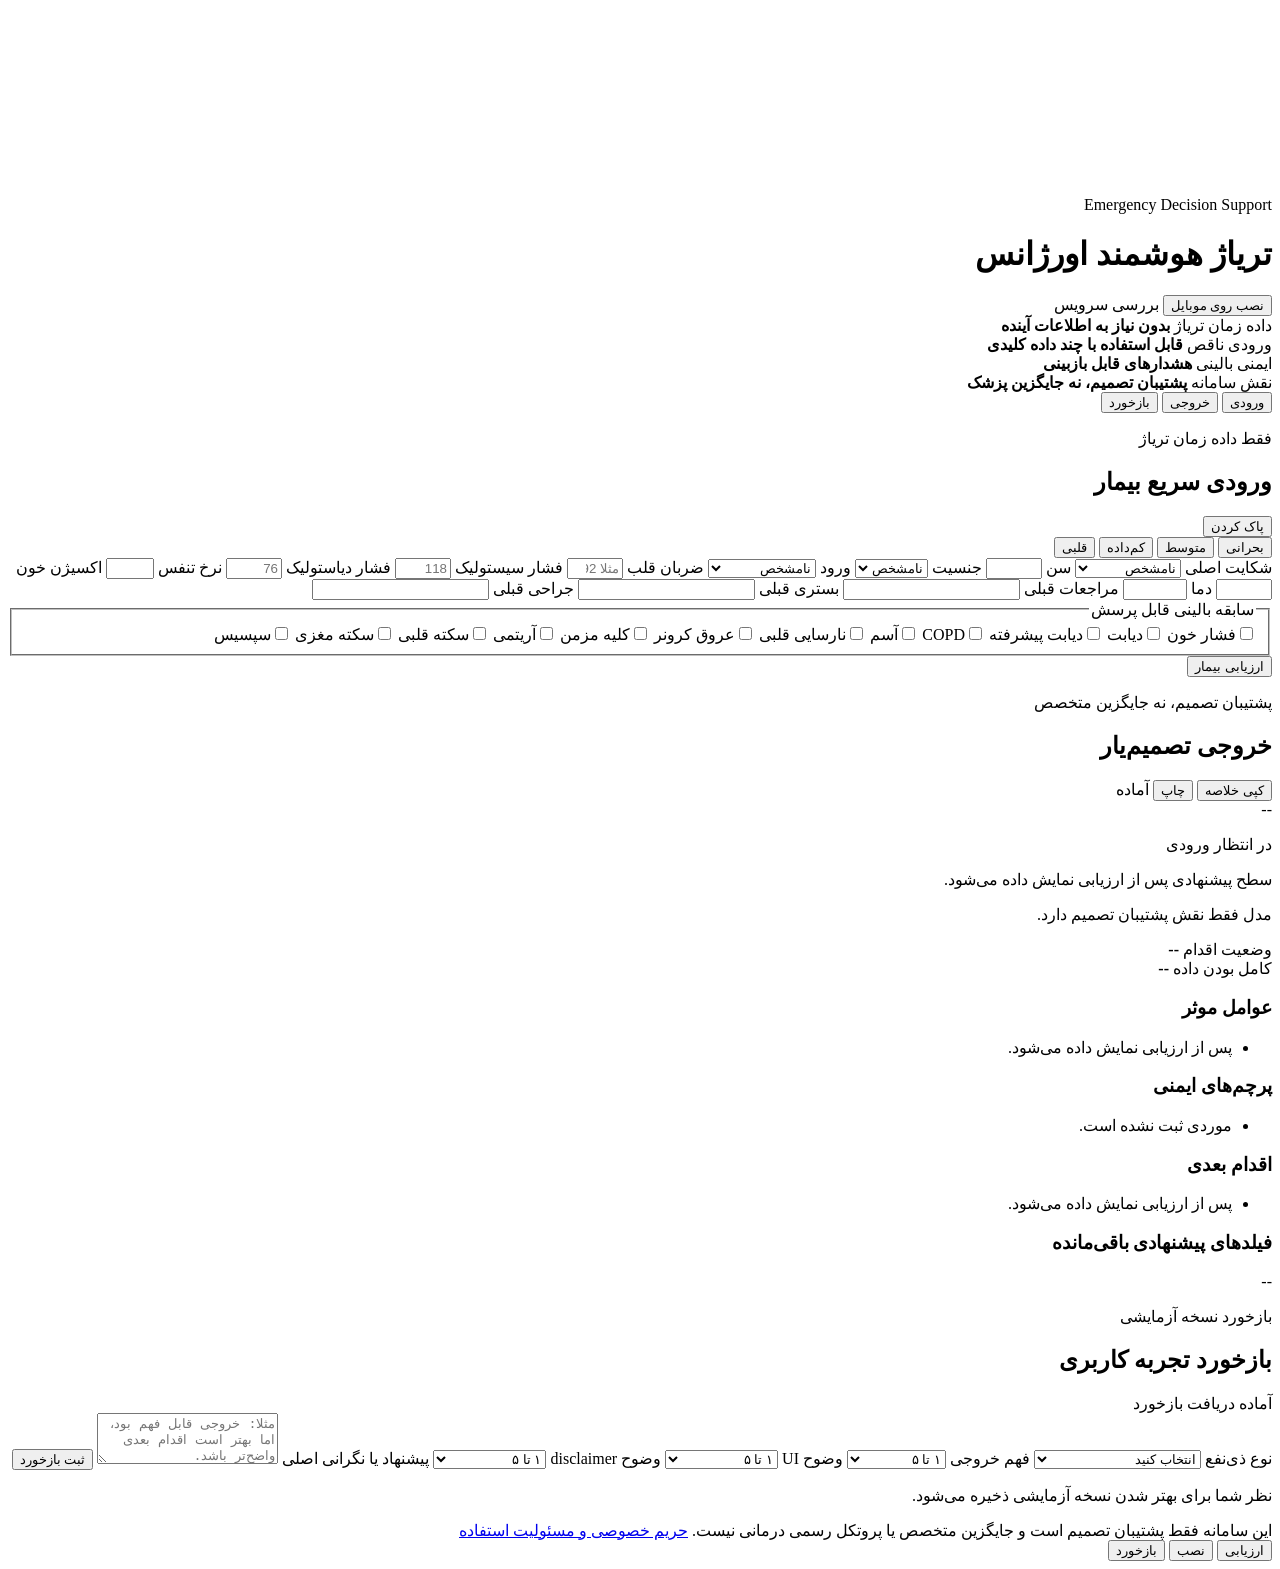
==== frontend/index.html @ a1ec91ff "Add public GitHub Pages PWA" ====
<!doctype html>
<html lang="fa" dir="rtl">
  <head>
    <meta charset="utf-8" />
    <meta name="viewport" content="width=device-width, initial-scale=1, viewport-fit=cover" />
    <meta name="theme-color" content="#064e5f" />
    <title>تریاژ هوشمند اورژانس</title>
    <link rel="manifest" href="manifest.webmanifest" />
    <link rel="icon" href="static/assets/app-icon.svg" type="image/svg+xml" />
    <link rel="stylesheet" href="static/styles.css" />
  </head>
  <body>
    <canvas id="signalCanvas" aria-hidden="true"></canvas>
    <main class="app-shell">
      <header class="app-header">
        <div class="brand-block">
          <img src="static/assets/app-icon.svg" alt="" class="brand-icon" />
          <div>
            <p class="eyebrow">Emergency Decision Support</p>
            <h1>تریاژ هوشمند اورژانس</h1>
          </div>
        </div>
        <div class="header-actions">
          <button type="button" class="icon-button" id="installBtn" title="نصب نسخه موبایل">نصب روی موبایل</button>
          <span class="status-pill" id="apiStatus">بررسی سرویس</span>
        </div>
      </header>

      <section class="care-strip" aria-label="قابلیت‌های کاربردی سامانه">
        <article>
          <span>داده زمان تریاژ</span>
          <strong>بدون نیاز به اطلاعات آینده</strong>
        </article>
        <article>
          <span>ورودی ناقص</span>
          <strong>قابل استفاده با چند داده کلیدی</strong>
        </article>
        <article>
          <span>ایمنی بالینی</span>
          <strong>هشدارهای قابل بازبینی</strong>
        </article>
        <article>
          <span>نقش سامانه</span>
          <strong>پشتیبان تصمیم، نه جایگزین پزشک</strong>
        </article>
      </section>

      <nav class="mobile-tabs" aria-label="ناوبری موبایل">
        <button type="button" data-jump="#triageForm">ورودی</button>
        <button type="button" data-jump="#resultPanel">خروجی</button>
        <button type="button" data-jump="#feedbackPanel">بازخورد</button>
      </nav>

      <section class="layout-grid">
        <form id="triageForm" class="panel form-panel">
          <div class="panel-title">
            <div>
              <p class="section-kicker">فقط داده زمان تریاژ</p>
              <h2>ورودی سریع بیمار</h2>
            </div>
            <button type="button" class="ghost" id="clearBtn">پاک کردن</button>
          </div>

          <div class="scenario-row" aria-label="سناریوهای دمو">
            <button type="button" data-scenario="critical">بحرانی</button>
            <button type="button" data-scenario="moderate">متوسط</button>
            <button type="button" data-scenario="sparse">کم‌داده</button>
            <button type="button" data-scenario="cardiac">قلبی</button>
          </div>

          <div class="input-grid">
            <label class="wide">
              شکایت اصلی
              <select name="chief_complaint">
                <option value="">نامشخص</option>
                <option value="shortnessofbreath">تنگی نفس</option>
                <option value="chestpain">درد قفسه سینه</option>
                <option value="fever">تب</option>
                <option value="abdominalpain">درد شکم</option>
                <option value="headache">سردرد</option>
                <option value="fall">سقوط</option>
                <option value="weakness">ضعف عمومی</option>
              </select>
            </label>

            <label>
              سن
              <input name="age" type="number" min="0" max="120" inputmode="numeric" />
            </label>

            <label>
              جنسیت
              <select name="gender">
                <option value="">نامشخص</option>
                <option value="Female">زن</option>
                <option value="Male">مرد</option>
              </select>
            </label>

            <label>
              ورود
              <select name="arrivalmode">
                <option value="">نامشخص</option>
                <option value="Walk-in">مراجعه مستقیم</option>
                <option value="Ambulance">آمبولانس</option>
                <option value="Wheelchair">ویلچر</option>
              </select>
            </label>

            <label>
              ضربان قلب
              <input name="heart_rate" type="number" min="0" max="260" inputmode="numeric" placeholder="مثلا 92" />
            </label>

            <label>
              فشار سیستولیک
              <input name="systolic_bp" type="number" min="0" max="300" inputmode="numeric" placeholder="118" />
            </label>

            <label>
              فشار دیاستولیک
              <input name="diastolic_bp" type="number" min="0" max="200" inputmode="numeric" placeholder="76" />
            </label>

            <label>
              نرخ تنفس
              <input name="respiratory_rate" type="number" min="0" max="80" inputmode="numeric" />
            </label>

            <label>
              اکسیژن خون
              <input name="oxygen_saturation" type="number" min="0" max="100" inputmode="numeric" />
            </label>

            <label>
              دما
              <input name="temperature" type="number" min="20" max="45" step="0.1" inputmode="decimal" />
            </label>

            <label>
              مراجعات قبلی
              <input name="previous_ed_visits" type="number" min="0" inputmode="numeric" />
            </label>

            <label>
              بستری قبلی
              <input name="previous_admissions" type="number" min="0" inputmode="numeric" />
            </label>

            <label>
              جراحی قبلی
              <input name="previous_surgeries" type="number" min="0" inputmode="numeric" />
            </label>
          </div>

          <fieldset class="history-fieldset">
            <legend>سابقه بالینی قابل پرسش</legend>
            <div class="chip-grid">
              <label><input type="checkbox" name="history_conditions" value="htn" /><span>فشار خون</span></label>
              <label><input type="checkbox" name="history_conditions" value="diabmelnoc" /><span>دیابت</span></label>
              <label><input type="checkbox" name="history_conditions" value="diabmelwcm" /><span>دیابت پیشرفته</span></label>
              <label><input type="checkbox" name="history_conditions" value="copd" /><span>COPD</span></label>
              <label><input type="checkbox" name="history_conditions" value="asthma" /><span>آسم</span></label>
              <label><input type="checkbox" name="history_conditions" value="chfnonhp" /><span>نارسایی قلبی</span></label>
              <label><input type="checkbox" name="history_conditions" value="coronathero" /><span>عروق کرونر</span></label>
              <label><input type="checkbox" name="history_conditions" value="chrkidneydisease" /><span>کلیه مزمن</span></label>
              <label><input type="checkbox" name="history_conditions" value="dysrhythmia" /><span>آریتمی</span></label>
              <label><input type="checkbox" name="history_conditions" value="acutemi" /><span>سکته قلبی</span></label>
              <label><input type="checkbox" name="history_conditions" value="acutecvd" /><span>سکته مغزی</span></label>
              <label><input type="checkbox" name="history_conditions" value="septicemia" /><span>سپسیس</span></label>
            </div>
          </fieldset>

          <button class="primary cta-main" type="submit">ارزیابی بیمار</button>
        </form>

        <aside id="resultPanel" class="panel result-panel" aria-live="polite">
          <div class="panel-title">
            <div>
              <p class="section-kicker">پشتیبان تصمیم، نه جایگزین متخصص</p>
              <h2>خروجی تصمیم‌یار</h2>
            </div>
            <div class="result-actions">
              <button type="button" class="ghost mini-action" id="copyCaseBtn">کپی خلاصه</button>
              <button type="button" class="ghost mini-action" id="printCaseBtn">چاپ</button>
              <span class="badge" id="confidenceBand">آماده</span>
            </div>
          </div>

          <div class="risk-card" id="riskCard">
            <div class="gauge-ring" id="gaugeRing">
              <span id="riskPercent">--</span>
            </div>
            <div>
              <p class="risk-label" id="riskLabel">در انتظار ورودی</p>
              <p class="triage-band" id="triageBand">سطح پیشنهادی پس از ارزیابی نمایش داده می‌شود.</p>
              <p class="risk-action" id="riskAction">مدل فقط نقش پشتیبان تصمیم دارد.</p>
            </div>
          </div>

          <div class="result-stats">
            <article>
              <span>وضعیت اقدام</span>
              <strong id="modelProbability">--</strong>
            </article>
            <article>
              <span>کامل بودن داده</span>
              <strong id="dataQuality">--</strong>
            </article>
          </div>

          <div class="quality-bar" aria-hidden="true">
            <i id="qualityBar"></i>
          </div>

          <section class="output-section">
            <h3>عوامل موثر</h3>
            <ul id="explanations">
              <li>پس از ارزیابی نمایش داده می‌شود.</li>
            </ul>
          </section>

          <section class="output-section">
            <h3>پرچم‌های ایمنی</h3>
            <ul id="safetyFlags">
              <li>موردی ثبت نشده است.</li>
            </ul>
          </section>

          <section class="output-section">
            <h3>اقدام بعدی</h3>
            <ul id="nextActions">
              <li>پس از ارزیابی نمایش داده می‌شود.</li>
            </ul>
          </section>

          <section class="missing-box">
            <h3>فیلدهای پیشنهادی باقی‌مانده</h3>
            <p id="missingFields">--</p>
          </section>

          <section class="case-summary" id="caseSummaryBox" hidden>
            <h3>خلاصه کیس</h3>
            <pre id="caseSummaryText"></pre>
          </section>
        </aside>
      </section>

      <section id="feedbackPanel" class="panel feedback-panel">
        <div class="panel-title">
          <div>
            <p class="section-kicker">بازخورد نسخه آزمایشی</p>
            <h2>بازخورد تجربه کاربری</h2>
          </div>
          <span class="feedback-count" id="feedbackCount">آماده دریافت بازخورد</span>
        </div>

        <form id="feedbackForm" class="feedback-grid">
          <label>
            نوع ذی‌نفع
            <select name="stakeholder_type" required>
              <option value="">انتخاب کنید</option>
              <option value="medical-student">دانشجوی پزشکی/پرستاری</option>
              <option value="clinic-or-emergency-contact">آشنا با درمانگاه/اورژانس</option>
              <option value="engineering-student">دانشجوی مهندسی</option>
              <option value="crisis-management">آشنا با مدیریت بحران</option>
              <option value="general-user">کاربر عمومی</option>
            </select>
          </label>

          <label>
            فهم خروجی
            <select name="understandability" required>
              <option value="">۱ تا ۵</option>
              <option value="1">۱ - نامفهوم</option>
              <option value="2">۲</option>
              <option value="3">۳</option>
              <option value="4">۴</option>
              <option value="5">۵ - کاملا واضح</option>
            </select>
          </label>

          <label>
            وضوح UI
            <select name="ui_clarity" required>
              <option value="">۱ تا ۵</option>
              <option value="1">۱ - گیج‌کننده</option>
              <option value="2">۲</option>
              <option value="3">۳</option>
              <option value="4">۴</option>
              <option value="5">۵ - سریع و واضح</option>
            </select>
          </label>

          <label>
            وضوح disclaimer
            <select name="disclaimer_clarity" required>
              <option value="">۱ تا ۵</option>
              <option value="1">۱ - نامشخص</option>
              <option value="2">۲</option>
              <option value="3">۳</option>
              <option value="4">۴</option>
              <option value="5">۵ - کاملا مشخص</option>
            </select>
          </label>

          <label class="feedback-wide">
            پیشنهاد یا نگرانی اصلی
            <textarea name="comment" rows="3" required placeholder="مثلا: خروجی قابل فهم بود، اما بهتر است اقدام بعدی واضح‌تر باشد."></textarea>
          </label>

          <button class="primary" type="submit">ثبت بازخورد</button>
          <p class="feedback-note" id="feedbackStatus">نظر شما برای بهتر شدن نسخه آزمایشی ذخیره می‌شود.</p>
        </form>
      </section>

      <footer class="product-footer">
        <span>این سامانه فقط پشتیبان تصمیم است و جایگزین متخصص یا پروتکل رسمی درمانی نیست.</span>
        <a href="static/privacy.html">حریم خصوصی و مسئولیت استفاده</a>
      </footer>
    </main>

    <div class="mobile-action-bar">
      <button type="submit" form="triageForm" class="primary">ارزیابی</button>
      <button type="button" class="ghost" id="mobileInstallBtn">نصب</button>
      <button type="button" class="ghost" data-jump="#feedbackPanel">بازخورد</button>
    </div>

    <div class="install-sheet" id="installSheet" hidden role="dialog" aria-modal="true" aria-labelledby="installTitle">
      <div class="install-card">
        <button type="button" class="close-button" id="closeInstallSheet" aria-label="بستن">×</button>
        <p class="section-kicker">نسخه موبایل</p>
        <h2 id="installTitle">نصب نسخه موبایل</h2>
        <p id="installHelpText">اگر مرورگر اجازه نصب مستقیم بدهد، همین‌جا دکمه نصب فعال می‌شود.</p>
        <ol class="install-steps">
          <li>در Chrome اندروید، منوی مرورگر را باز کنید و گزینه Add to Home screen یا Install app را بزنید.</li>
          <li>در Safari آیفون، Share را بزنید و Add to Home Screen را انتخاب کنید.</li>
          <li>برای نصب کامل PWA روی موبایل، بهتر است برنامه از آدرس HTTPS باز شود.</li>
        </ol>
        <div class="install-actions">
          <button type="button" class="primary" id="installPromptBtn" hidden>نصب خودکار</button>
          <button type="button" class="ghost" id="installDoneBtn">متوجه شدم</button>
        </div>
      </div>
    </div>

    <script src="static/app.js"></script>
  </body>
</html>
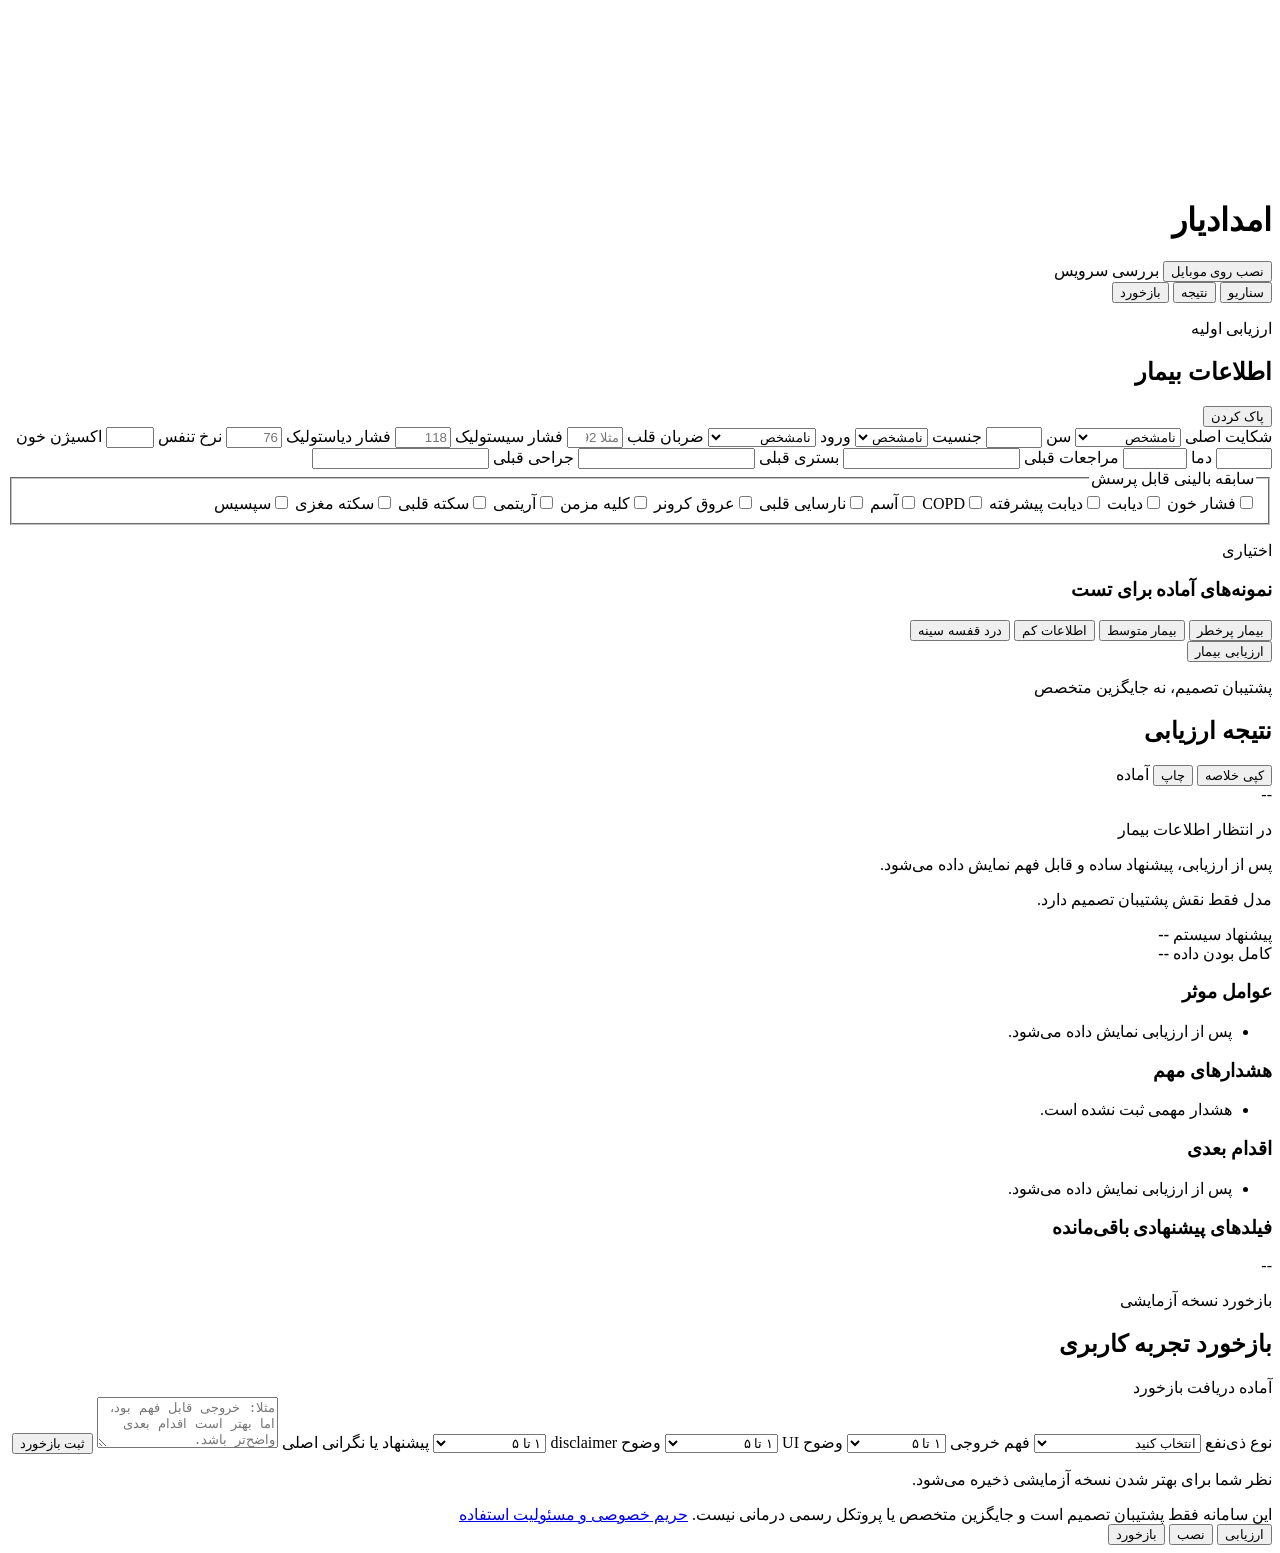
==== commit 70f76473: "Polish public PWA user experience" ====
--- a/frontend/index.html
+++ b/frontend/index.html
@@ -4,7 +4,7 @@
     <meta charset="utf-8" />
     <meta name="viewport" content="width=device-width, initial-scale=1, viewport-fit=cover" />
     <meta name="theme-color" content="#064e5f" />
-    <title>تریاژ هوشمند اورژانس</title>
+    <title>امدادیار</title>
     <link rel="manifest" href="manifest.webmanifest" />
     <link rel="icon" href="static/assets/app-icon.svg" type="image/svg+xml" />
     <link rel="stylesheet" href="static/styles.css" />
@@ -16,8 +16,7 @@
         <div class="brand-block">
           <img src="static/assets/app-icon.svg" alt="" class="brand-icon" />
           <div>
-            <p class="eyebrow">Emergency Decision Support</p>
-            <h1>تریاژ هوشمند اورژانس</h1>
+            <h1>امدادیار</h1>
           </div>
         </div>
         <div class="header-actions">
@@ -26,28 +25,9 @@
         </div>
       </header>
 
-      <section class="care-strip" aria-label="قابلیت‌های کاربردی سامانه">
-        <article>
-          <span>داده زمان تریاژ</span>
-          <strong>بدون نیاز به اطلاعات آینده</strong>
-        </article>
-        <article>
-          <span>ورودی ناقص</span>
-          <strong>قابل استفاده با چند داده کلیدی</strong>
-        </article>
-        <article>
-          <span>ایمنی بالینی</span>
-          <strong>هشدارهای قابل بازبینی</strong>
-        </article>
-        <article>
-          <span>نقش سامانه</span>
-          <strong>پشتیبان تصمیم، نه جایگزین پزشک</strong>
-        </article>
-      </section>
-
       <nav class="mobile-tabs" aria-label="ناوبری موبایل">
-        <button type="button" data-jump="#triageForm">ورودی</button>
-        <button type="button" data-jump="#resultPanel">خروجی</button>
+        <button type="button" data-jump="#triageForm">سناریو</button>
+        <button type="button" data-jump="#resultPanel">نتیجه</button>
         <button type="button" data-jump="#feedbackPanel">بازخورد</button>
       </nav>
 
@@ -55,17 +35,10 @@
         <form id="triageForm" class="panel form-panel">
           <div class="panel-title">
             <div>
-              <p class="section-kicker">فقط داده زمان تریاژ</p>
-              <h2>ورودی سریع بیمار</h2>
+              <p class="section-kicker">ارزیابی اولیه</p>
+              <h2>اطلاعات بیمار</h2>
             </div>
             <button type="button" class="ghost" id="clearBtn">پاک کردن</button>
-          </div>
-
-          <div class="scenario-row" aria-label="سناریوهای دمو">
-            <button type="button" data-scenario="critical">بحرانی</button>
-            <button type="button" data-scenario="moderate">متوسط</button>
-            <button type="button" data-scenario="sparse">کم‌داده</button>
-            <button type="button" data-scenario="cardiac">قلبی</button>
           </div>
 
           <div class="input-grid">
@@ -171,6 +144,19 @@
             </div>
           </fieldset>
 
+          <section class="scenario-tools" aria-label="نمونه‌های آماده برای تست">
+            <div>
+              <p class="section-kicker">اختیاری</p>
+              <h3>نمونه‌های آماده برای تست</h3>
+            </div>
+            <div class="scenario-row">
+              <button type="button" data-scenario="critical">بیمار پرخطر</button>
+              <button type="button" data-scenario="moderate">بیمار متوسط</button>
+              <button type="button" data-scenario="sparse">اطلاعات کم</button>
+              <button type="button" data-scenario="cardiac">درد قفسه سینه</button>
+            </div>
+          </section>
+
           <button class="primary cta-main" type="submit">ارزیابی بیمار</button>
         </form>
 
@@ -178,7 +164,7 @@
           <div class="panel-title">
             <div>
               <p class="section-kicker">پشتیبان تصمیم، نه جایگزین متخصص</p>
-              <h2>خروجی تصمیم‌یار</h2>
+              <h2>نتیجه ارزیابی</h2>
             </div>
             <div class="result-actions">
               <button type="button" class="ghost mini-action" id="copyCaseBtn">کپی خلاصه</button>
@@ -192,15 +178,15 @@
               <span id="riskPercent">--</span>
             </div>
             <div>
-              <p class="risk-label" id="riskLabel">در انتظار ورودی</p>
-              <p class="triage-band" id="triageBand">سطح پیشنهادی پس از ارزیابی نمایش داده می‌شود.</p>
+              <p class="risk-label" id="riskLabel">در انتظار اطلاعات بیمار</p>
+              <p class="triage-band" id="triageBand">پس از ارزیابی، پیشنهاد ساده و قابل فهم نمایش داده می‌شود.</p>
               <p class="risk-action" id="riskAction">مدل فقط نقش پشتیبان تصمیم دارد.</p>
             </div>
           </div>
 
           <div class="result-stats">
             <article>
-              <span>وضعیت اقدام</span>
+              <span>پیشنهاد سیستم</span>
               <strong id="modelProbability">--</strong>
             </article>
             <article>
@@ -221,9 +207,9 @@
           </section>
 
           <section class="output-section">
-            <h3>پرچم‌های ایمنی</h3>
+            <h3>هشدارهای مهم</h3>
             <ul id="safetyFlags">
-              <li>موردی ثبت نشده است.</li>
+              <li>هشدار مهمی ثبت نشده است.</li>
             </ul>
           </section>
 
@@ -344,6 +330,7 @@
       </div>
     </div>
 
+    <script src="static/config.js"></script>
     <script src="static/app.js"></script>
   </body>
 </html>
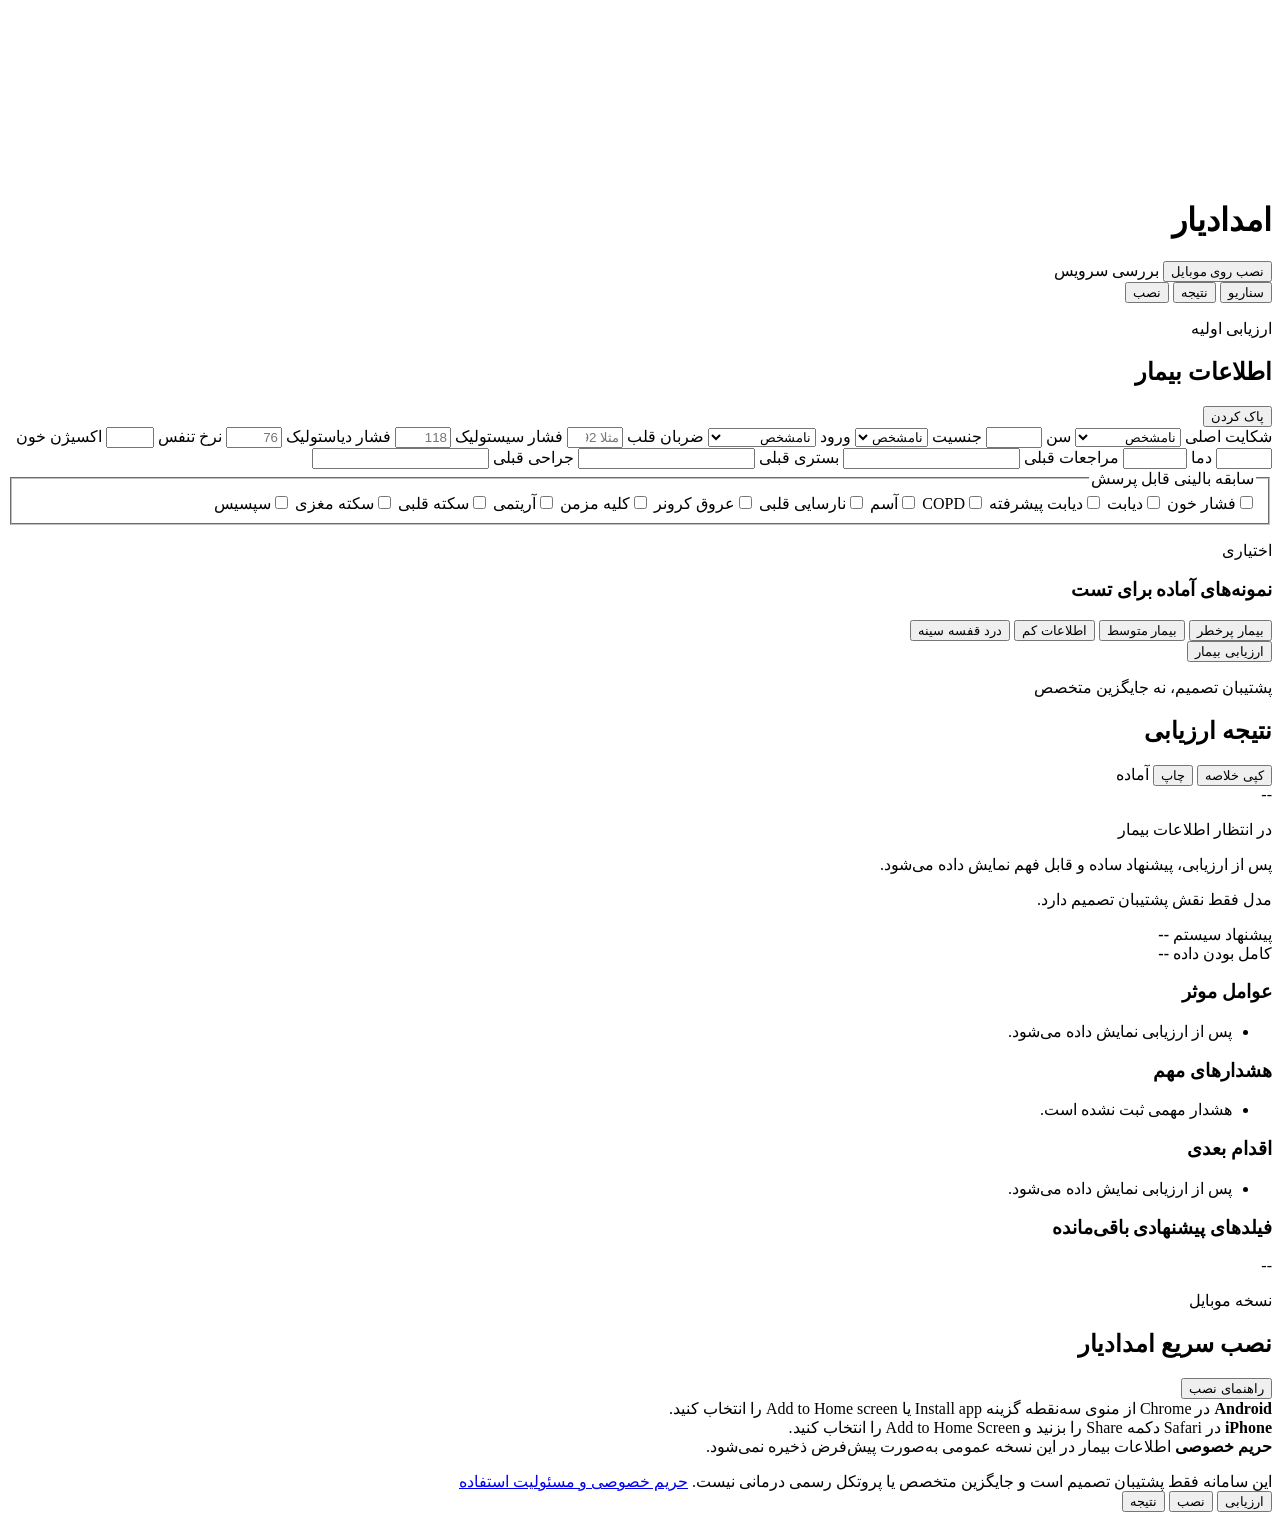
==== commit 43737c8f: "Finalize Emdadyar UX and release assets" ====
--- a/frontend/index.html
+++ b/frontend/index.html
@@ -28,7 +28,7 @@
       <nav class="mobile-tabs" aria-label="ناوبری موبایل">
         <button type="button" data-jump="#triageForm">سناریو</button>
         <button type="button" data-jump="#resultPanel">نتیجه</button>
-        <button type="button" data-jump="#feedbackPanel">بازخورد</button>
+        <button type="button" data-jump="#installHelp">نصب</button>
       </nav>
 
       <section class="layout-grid">
@@ -232,72 +232,29 @@
         </aside>
       </section>
 
-      <section id="feedbackPanel" class="panel feedback-panel">
+      <section id="installHelp" class="panel install-help-panel">
         <div class="panel-title">
           <div>
-            <p class="section-kicker">بازخورد نسخه آزمایشی</p>
-            <h2>بازخورد تجربه کاربری</h2>
-          </div>
-          <span class="feedback-count" id="feedbackCount">آماده دریافت بازخورد</span>
-        </div>
-
-        <form id="feedbackForm" class="feedback-grid">
-          <label>
-            نوع ذی‌نفع
-            <select name="stakeholder_type" required>
-              <option value="">انتخاب کنید</option>
-              <option value="medical-student">دانشجوی پزشکی/پرستاری</option>
-              <option value="clinic-or-emergency-contact">آشنا با درمانگاه/اورژانس</option>
-              <option value="engineering-student">دانشجوی مهندسی</option>
-              <option value="crisis-management">آشنا با مدیریت بحران</option>
-              <option value="general-user">کاربر عمومی</option>
-            </select>
-          </label>
-
-          <label>
-            فهم خروجی
-            <select name="understandability" required>
-              <option value="">۱ تا ۵</option>
-              <option value="1">۱ - نامفهوم</option>
-              <option value="2">۲</option>
-              <option value="3">۳</option>
-              <option value="4">۴</option>
-              <option value="5">۵ - کاملا واضح</option>
-            </select>
-          </label>
-
-          <label>
-            وضوح UI
-            <select name="ui_clarity" required>
-              <option value="">۱ تا ۵</option>
-              <option value="1">۱ - گیج‌کننده</option>
-              <option value="2">۲</option>
-              <option value="3">۳</option>
-              <option value="4">۴</option>
-              <option value="5">۵ - سریع و واضح</option>
-            </select>
-          </label>
-
-          <label>
-            وضوح disclaimer
-            <select name="disclaimer_clarity" required>
-              <option value="">۱ تا ۵</option>
-              <option value="1">۱ - نامشخص</option>
-              <option value="2">۲</option>
-              <option value="3">۳</option>
-              <option value="4">۴</option>
-              <option value="5">۵ - کاملا مشخص</option>
-            </select>
-          </label>
-
-          <label class="feedback-wide">
-            پیشنهاد یا نگرانی اصلی
-            <textarea name="comment" rows="3" required placeholder="مثلا: خروجی قابل فهم بود، اما بهتر است اقدام بعدی واضح‌تر باشد."></textarea>
-          </label>
-
-          <button class="primary" type="submit">ثبت بازخورد</button>
-          <p class="feedback-note" id="feedbackStatus">نظر شما برای بهتر شدن نسخه آزمایشی ذخیره می‌شود.</p>
-        </form>
+            <p class="section-kicker">نسخه موبایل</p>
+            <h2>نصب سریع امدادیار</h2>
+          </div>
+          <button type="button" class="ghost" id="installHelpBtn">راهنمای نصب</button>
+        </div>
+        <div class="install-help-grid">
+          <article>
+            <strong>Android</strong>
+            <span>در Chrome از منوی سه‌نقطه گزینه Install app یا Add to Home screen را انتخاب کنید.</span>
+          </article>
+          <article>
+            <strong>iPhone</strong>
+            <span>در Safari دکمه Share را بزنید و Add to Home Screen را انتخاب کنید.</span>
+          </article>
+          <article>
+            <strong>حریم خصوصی</strong>
+            <span>اطلاعات بیمار در این نسخه عمومی به‌صورت پیش‌فرض ذخیره نمی‌شود.</span>
+          </article>
+        </div>
+        <p class="sr-only" id="appMessage" aria-live="polite"></p>
       </section>
 
       <footer class="product-footer">
@@ -309,7 +266,7 @@
     <div class="mobile-action-bar">
       <button type="submit" form="triageForm" class="primary">ارزیابی</button>
       <button type="button" class="ghost" id="mobileInstallBtn">نصب</button>
-      <button type="button" class="ghost" data-jump="#feedbackPanel">بازخورد</button>
+      <button type="button" class="ghost" data-jump="#resultPanel">نتیجه</button>
     </div>
 
     <div class="install-sheet" id="installSheet" hidden role="dialog" aria-modal="true" aria-labelledby="installTitle">
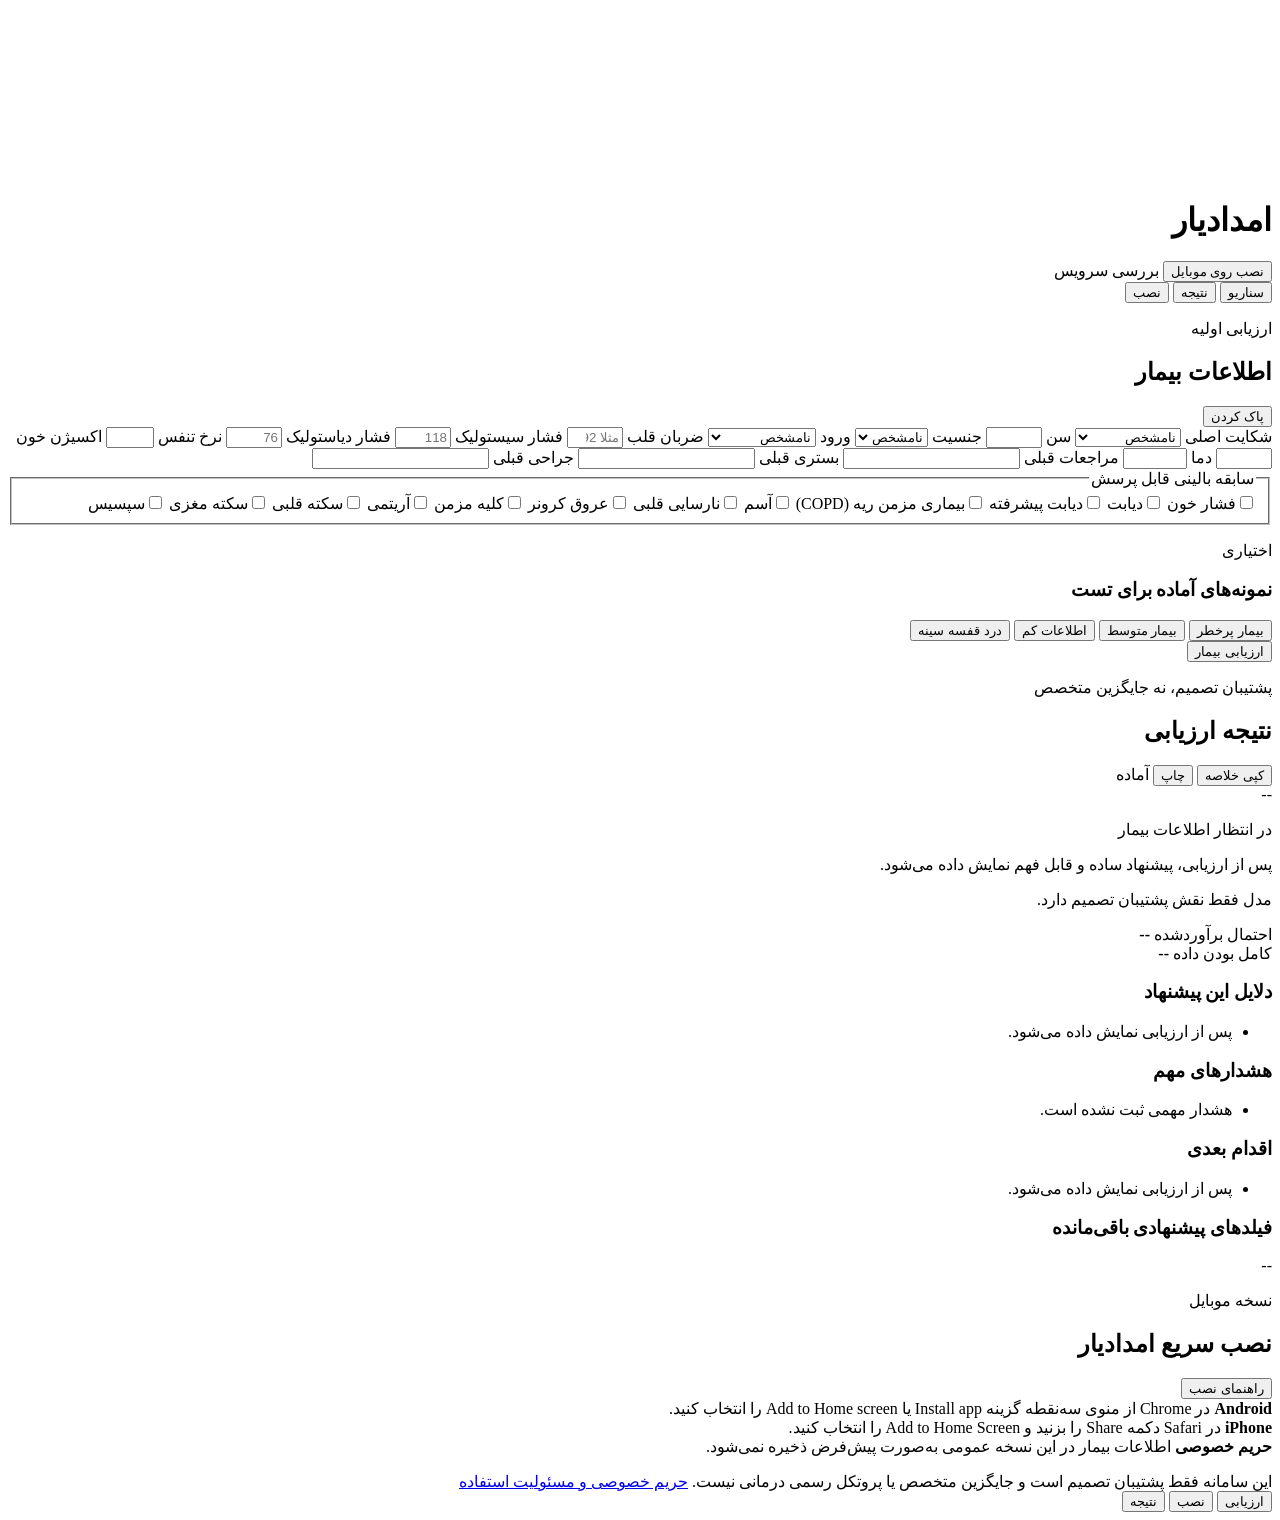
==== commit a37f719c: "Finalize Emdadyar submission and field evidence" ====
--- a/frontend/index.html
+++ b/frontend/index.html
@@ -132,7 +132,7 @@
               <label><input type="checkbox" name="history_conditions" value="htn" /><span>فشار خون</span></label>
               <label><input type="checkbox" name="history_conditions" value="diabmelnoc" /><span>دیابت</span></label>
               <label><input type="checkbox" name="history_conditions" value="diabmelwcm" /><span>دیابت پیشرفته</span></label>
-              <label><input type="checkbox" name="history_conditions" value="copd" /><span>COPD</span></label>
+              <label><input type="checkbox" name="history_conditions" value="copd" /><span>بیماری مزمن ریه (COPD)</span></label>
               <label><input type="checkbox" name="history_conditions" value="asthma" /><span>آسم</span></label>
               <label><input type="checkbox" name="history_conditions" value="chfnonhp" /><span>نارسایی قلبی</span></label>
               <label><input type="checkbox" name="history_conditions" value="coronathero" /><span>عروق کرونر</span></label>
@@ -186,7 +186,7 @@
 
           <div class="result-stats">
             <article>
-              <span>پیشنهاد سیستم</span>
+              <span>احتمال برآوردشده</span>
               <strong id="modelProbability">--</strong>
             </article>
             <article>
@@ -200,7 +200,7 @@
           </div>
 
           <section class="output-section">
-            <h3>عوامل موثر</h3>
+            <h3>دلایل این پیشنهاد</h3>
             <ul id="explanations">
               <li>پس از ارزیابی نمایش داده می‌شود.</li>
             </ul>
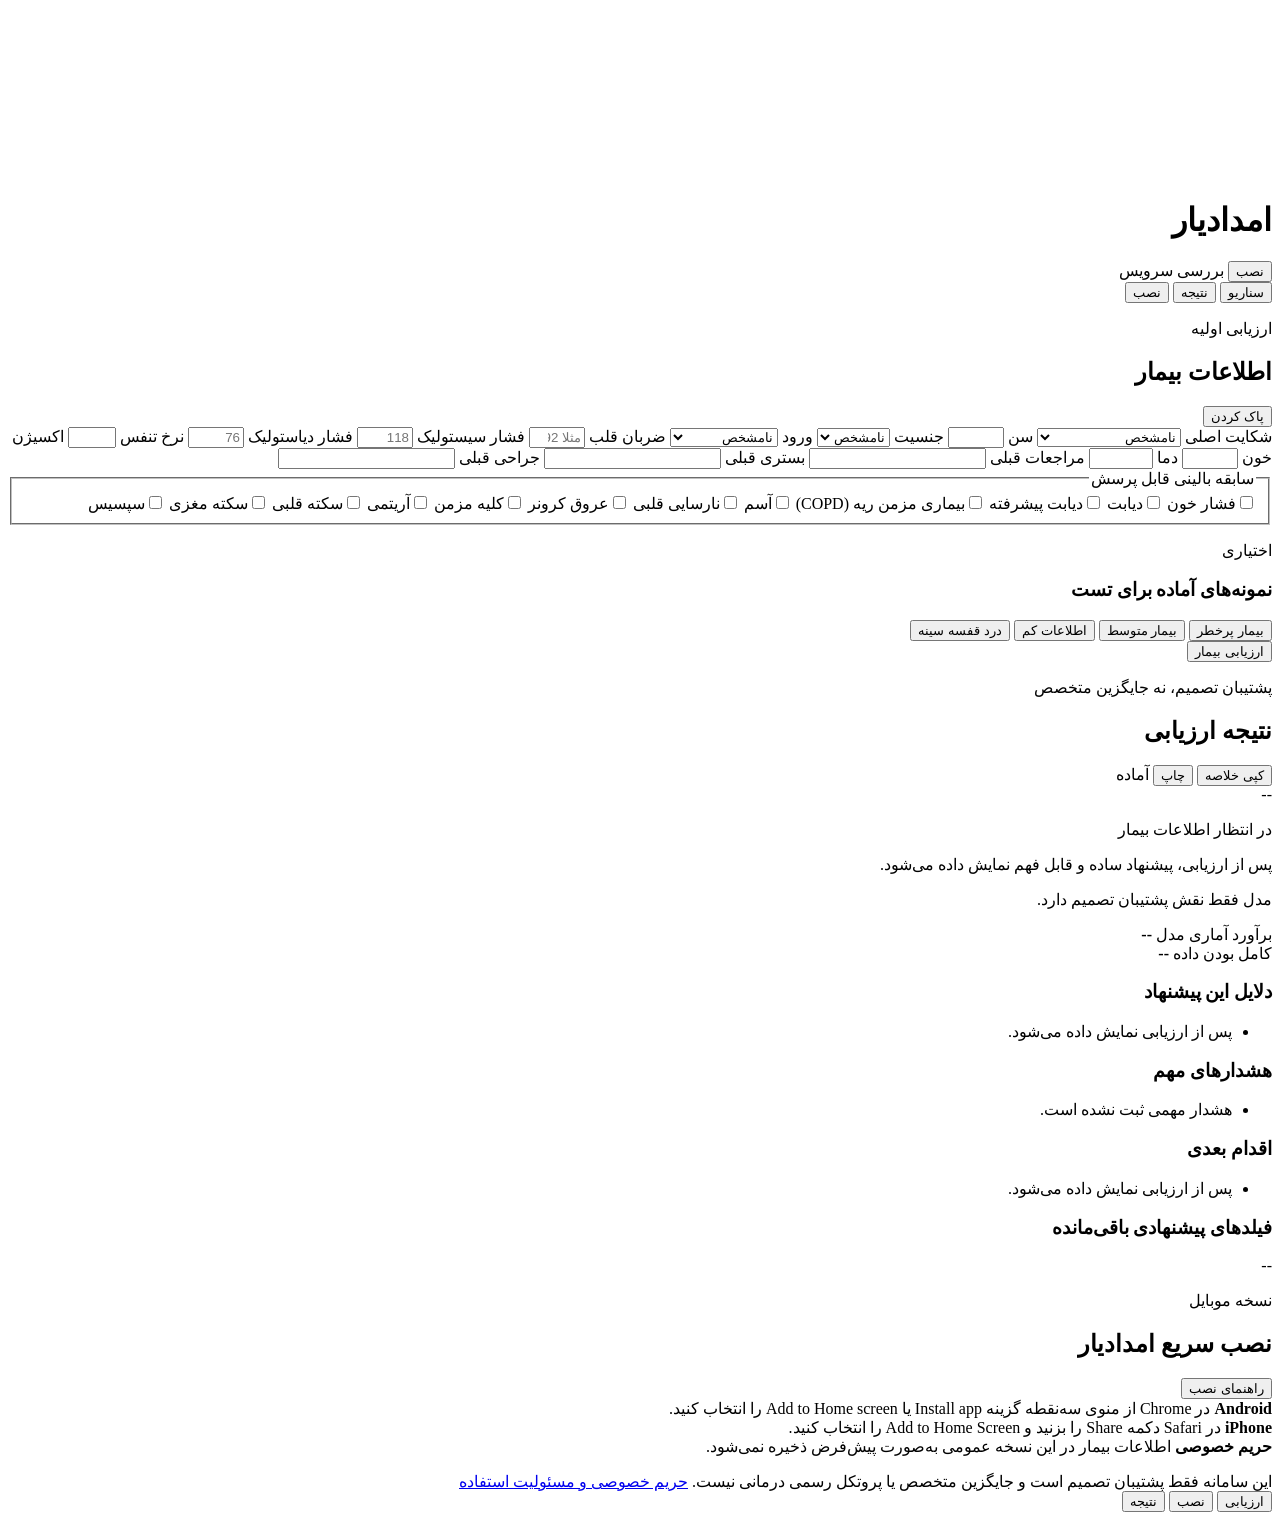
==== commit 16b6fc92: "Finalize safety validation and Android release" ====
--- a/frontend/index.html
+++ b/frontend/index.html
@@ -20,7 +20,7 @@
           </div>
         </div>
         <div class="header-actions">
-          <button type="button" class="icon-button" id="installBtn" title="نصب نسخه موبایل">نصب روی موبایل</button>
+          <button type="button" class="icon-button" id="installBtn" title="نصب نسخه موبایل">نصب</button>
           <span class="status-pill" id="apiStatus">بررسی سرویس</span>
         </div>
       </header>
@@ -50,7 +50,7 @@
                 <option value="chestpain">درد قفسه سینه</option>
                 <option value="fever">تب</option>
                 <option value="abdominalpain">درد شکم</option>
-                <option value="headache">سردرد</option>
+                <option value="headache">سردرد جدید یا متفاوت</option>
                 <option value="fall">سقوط</option>
                 <option value="weakness">ضعف عمومی</option>
               </select>
@@ -186,7 +186,7 @@
 
           <div class="result-stats">
             <article>
-              <span>احتمال برآوردشده</span>
+              <span>برآورد آماری مدل</span>
               <strong id="modelProbability">--</strong>
             </article>
             <article>
@@ -287,6 +287,22 @@
       </div>
     </div>
 
+    <div class="install-sheet" id="safetyNotice" hidden role="dialog" aria-modal="true" aria-labelledby="safetyNoticeTitle">
+      <div class="install-card safety-notice-card">
+        <p class="section-kicker">استفاده مسئولانه</p>
+        <h2 id="safetyNoticeTitle">پیش از شروع</h2>
+        <ul class="notice-list">
+          <li>امدادیار یک نسخه آزمایشی و آموزشی برای پشتیبانی از ارزیابی اولیه است و هنوز اعتبارسنجی بالینی نشده است.</li>
+          <li>خروجی سامانه تشخیص پزشکی یا دستور درمان نیست و جایگزین نظر پزشک، پرستار یا پروتکل رسمی نمی‌شود.</li>
+          <li>در وضعیت واقعی و فوری، ارزیابی متخصص را به تأخیر نیندازید.</li>
+        </ul>
+        <div class="notice-actions">
+          <a class="emergency-link" href="tel:115">تماس با اورژانس ۱۱۵</a>
+          <button type="button" class="primary" id="acceptSafetyNotice">متوجه شدم و می‌پذیرم</button>
+        </div>
+      </div>
+    </div>
+
     <script src="static/config.js"></script>
     <script src="static/app.js"></script>
   </body>
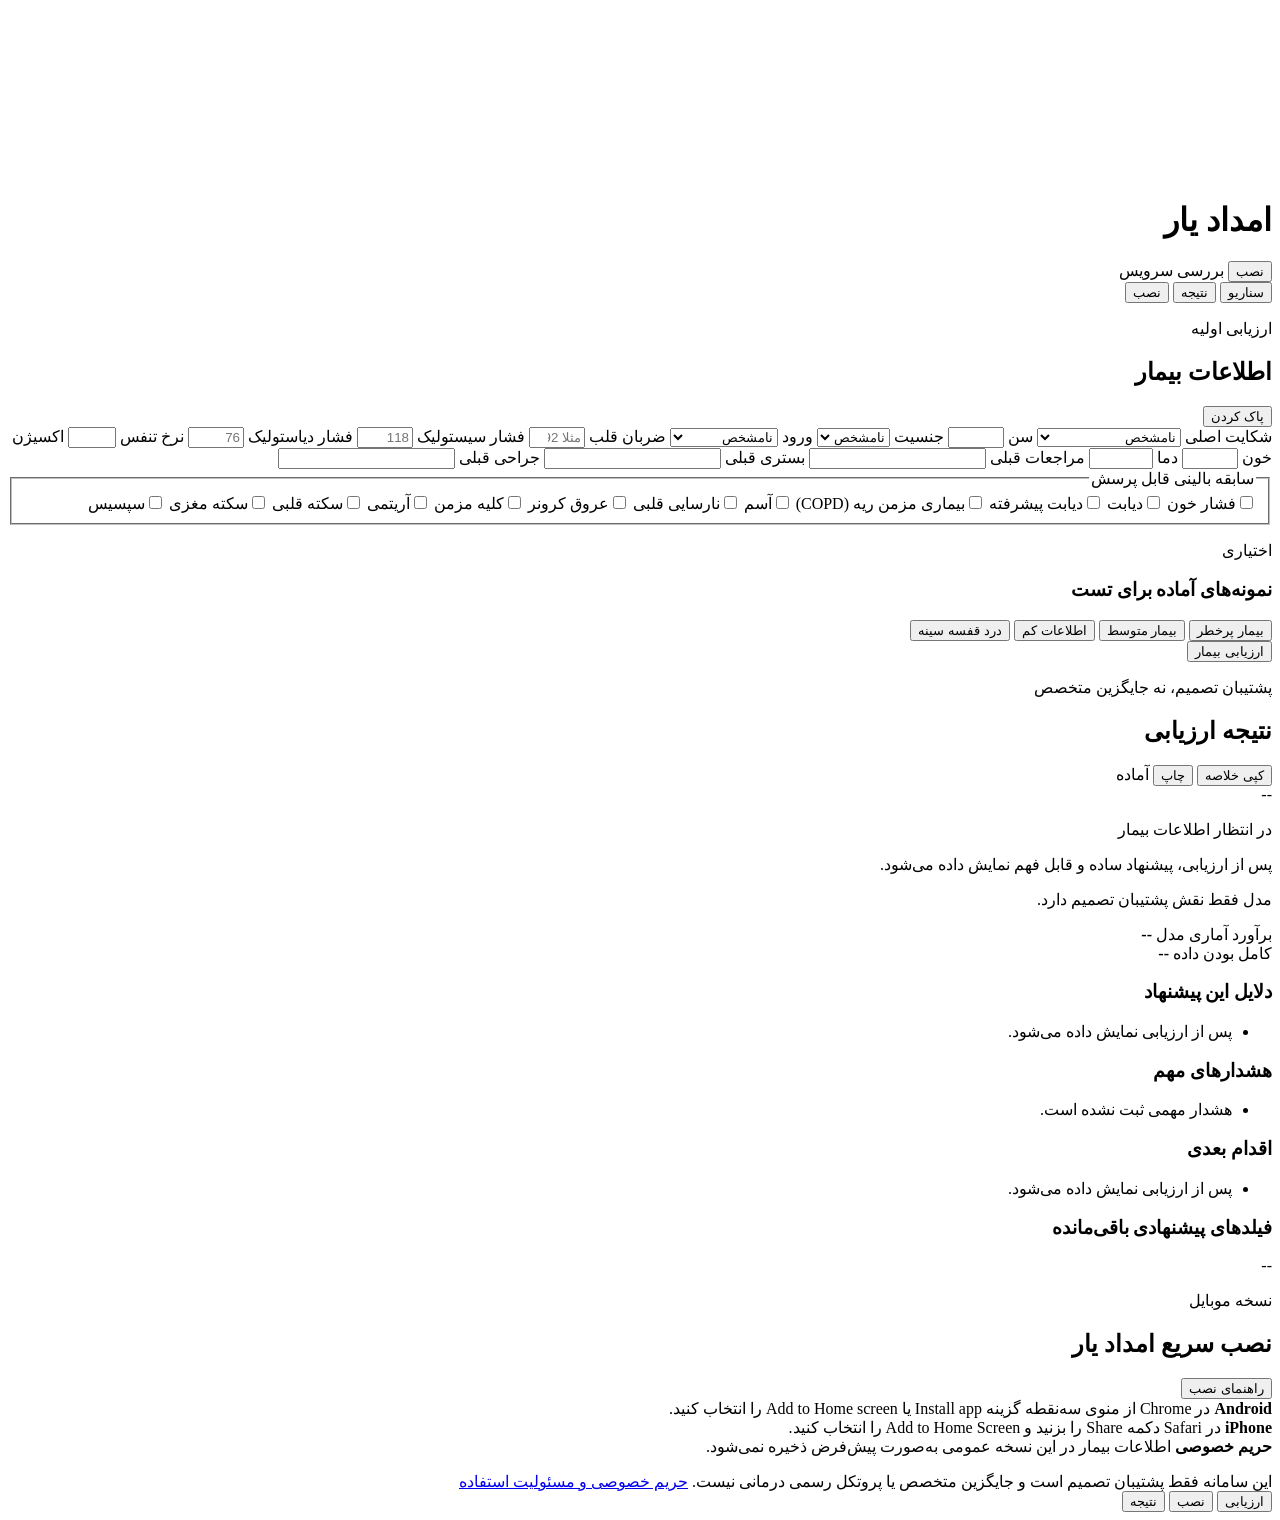
==== commit 176996ae: "Finalize synchronized evidence and release artifacts" ====
--- a/frontend/index.html
+++ b/frontend/index.html
@@ -4,7 +4,7 @@
     <meta charset="utf-8" />
     <meta name="viewport" content="width=device-width, initial-scale=1, viewport-fit=cover" />
     <meta name="theme-color" content="#064e5f" />
-    <title>امدادیار</title>
+    <title>امداد یار</title>
     <link rel="manifest" href="manifest.webmanifest" />
     <link rel="icon" href="static/assets/app-icon.svg" type="image/svg+xml" />
     <link rel="stylesheet" href="static/styles.css" />
@@ -16,7 +16,7 @@
         <div class="brand-block">
           <img src="static/assets/app-icon.svg" alt="" class="brand-icon" />
           <div>
-            <h1>امدادیار</h1>
+            <h1>امداد یار</h1>
           </div>
         </div>
         <div class="header-actions">
@@ -236,7 +236,7 @@
         <div class="panel-title">
           <div>
             <p class="section-kicker">نسخه موبایل</p>
-            <h2>نصب سریع امدادیار</h2>
+            <h2>نصب سریع امداد یار</h2>
           </div>
           <button type="button" class="ghost" id="installHelpBtn">راهنمای نصب</button>
         </div>
@@ -292,7 +292,7 @@
         <p class="section-kicker">استفاده مسئولانه</p>
         <h2 id="safetyNoticeTitle">پیش از شروع</h2>
         <ul class="notice-list">
-          <li>امدادیار یک نسخه آزمایشی و آموزشی برای پشتیبانی از ارزیابی اولیه است و هنوز اعتبارسنجی بالینی نشده است.</li>
+          <li>امداد یار یک نسخه آزمایشی و آموزشی برای پشتیبانی از ارزیابی اولیه است و هنوز اعتبارسنجی بالینی نشده است.</li>
           <li>خروجی سامانه تشخیص پزشکی یا دستور درمان نیست و جایگزین نظر پزشک، پرستار یا پروتکل رسمی نمی‌شود.</li>
           <li>در وضعیت واقعی و فوری، ارزیابی متخصص را به تأخیر نیندازید.</li>
         </ul>
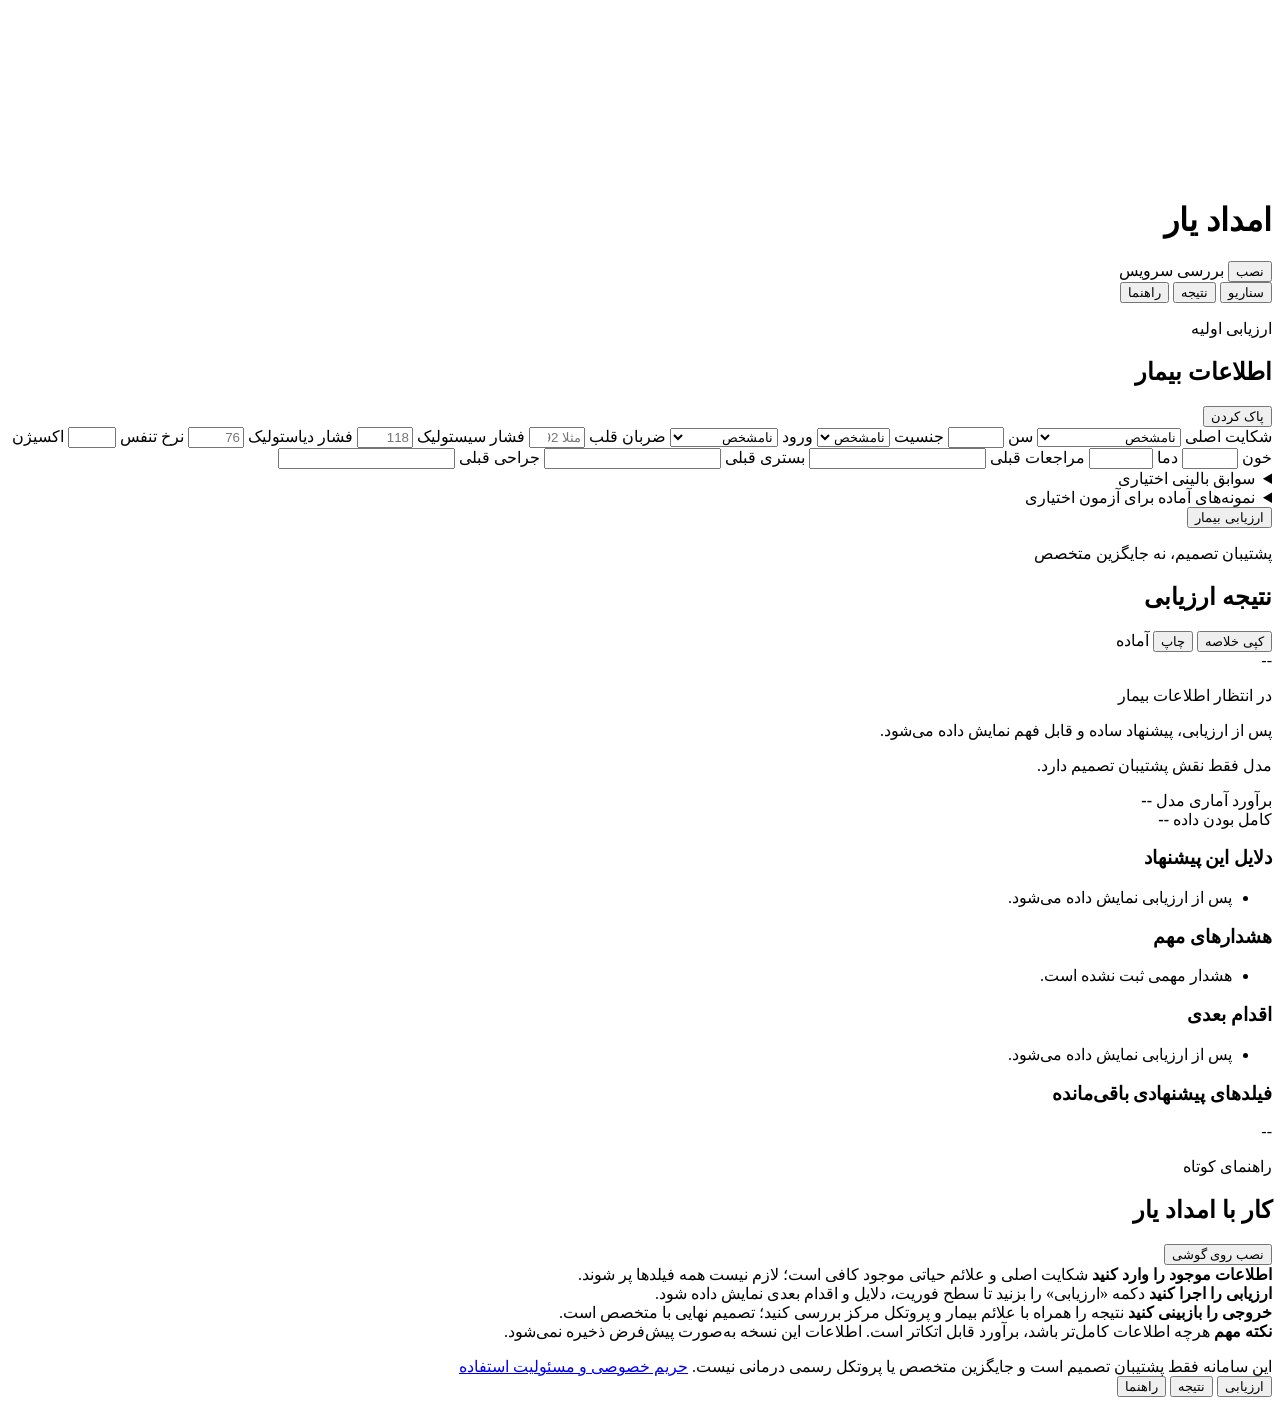
==== commit a3436e7b: "Finalize mobile UX and project evidence package" ====
--- a/frontend/index.html
+++ b/frontend/index.html
@@ -20,7 +20,7 @@
           </div>
         </div>
         <div class="header-actions">
-          <button type="button" class="icon-button" id="installBtn" title="نصب نسخه موبایل">نصب</button>
+          <button type="button" class="icon-button install-only" id="installBtn" title="نصب نسخه موبایل">نصب</button>
           <span class="status-pill" id="apiStatus">بررسی سرویس</span>
         </div>
       </header>
@@ -28,7 +28,7 @@
       <nav class="mobile-tabs" aria-label="ناوبری موبایل">
         <button type="button" data-jump="#triageForm">سناریو</button>
         <button type="button" data-jump="#resultPanel">نتیجه</button>
-        <button type="button" data-jump="#installHelp">نصب</button>
+        <button type="button" data-jump="#userGuide">راهنما</button>
       </nav>
 
       <section class="layout-grid">
@@ -126,41 +126,41 @@
             </label>
           </div>
 
-          <fieldset class="history-fieldset">
-            <legend>سابقه بالینی قابل پرسش</legend>
-            <div class="chip-grid">
-              <label><input type="checkbox" name="history_conditions" value="htn" /><span>فشار خون</span></label>
-              <label><input type="checkbox" name="history_conditions" value="diabmelnoc" /><span>دیابت</span></label>
-              <label><input type="checkbox" name="history_conditions" value="diabmelwcm" /><span>دیابت پیشرفته</span></label>
-              <label><input type="checkbox" name="history_conditions" value="copd" /><span>بیماری مزمن ریه (COPD)</span></label>
-              <label><input type="checkbox" name="history_conditions" value="asthma" /><span>آسم</span></label>
-              <label><input type="checkbox" name="history_conditions" value="chfnonhp" /><span>نارسایی قلبی</span></label>
-              <label><input type="checkbox" name="history_conditions" value="coronathero" /><span>عروق کرونر</span></label>
-              <label><input type="checkbox" name="history_conditions" value="chrkidneydisease" /><span>کلیه مزمن</span></label>
-              <label><input type="checkbox" name="history_conditions" value="dysrhythmia" /><span>آریتمی</span></label>
-              <label><input type="checkbox" name="history_conditions" value="acutemi" /><span>سکته قلبی</span></label>
-              <label><input type="checkbox" name="history_conditions" value="acutecvd" /><span>سکته مغزی</span></label>
-              <label><input type="checkbox" name="history_conditions" value="septicemia" /><span>سپسیس</span></label>
-            </div>
-          </fieldset>
-
-          <section class="scenario-tools" aria-label="نمونه‌های آماده برای تست">
-            <div>
-              <p class="section-kicker">اختیاری</p>
-              <h3>نمونه‌های آماده برای تست</h3>
-            </div>
+          <details class="optional-section">
+            <summary>سوابق بالینی <span>اختیاری</span></summary>
+            <fieldset class="history-fieldset">
+              <legend>مواردی که از بیمار یا پرونده قابل پرسش است</legend>
+              <div class="chip-grid">
+                <label><input type="checkbox" name="history_conditions" value="htn" /><span>فشار خون</span></label>
+                <label><input type="checkbox" name="history_conditions" value="diabmelnoc" /><span>دیابت</span></label>
+                <label><input type="checkbox" name="history_conditions" value="diabmelwcm" /><span>دیابت پیشرفته</span></label>
+                <label><input type="checkbox" name="history_conditions" value="copd" /><span>بیماری مزمن ریه (COPD)</span></label>
+                <label><input type="checkbox" name="history_conditions" value="asthma" /><span>آسم</span></label>
+                <label><input type="checkbox" name="history_conditions" value="chfnonhp" /><span>نارسایی قلبی</span></label>
+                <label><input type="checkbox" name="history_conditions" value="coronathero" /><span>عروق کرونر</span></label>
+                <label><input type="checkbox" name="history_conditions" value="chrkidneydisease" /><span>کلیه مزمن</span></label>
+                <label><input type="checkbox" name="history_conditions" value="dysrhythmia" /><span>آریتمی</span></label>
+                <label><input type="checkbox" name="history_conditions" value="acutemi" /><span>سکته قلبی</span></label>
+                <label><input type="checkbox" name="history_conditions" value="acutecvd" /><span>سکته مغزی</span></label>
+                <label><input type="checkbox" name="history_conditions" value="septicemia" /><span>سپسیس</span></label>
+              </div>
+            </fieldset>
+          </details>
+
+          <details class="scenario-tools">
+            <summary>نمونه‌های آماده برای آزمون <span>اختیاری</span></summary>
             <div class="scenario-row">
               <button type="button" data-scenario="critical">بیمار پرخطر</button>
               <button type="button" data-scenario="moderate">بیمار متوسط</button>
               <button type="button" data-scenario="sparse">اطلاعات کم</button>
               <button type="button" data-scenario="cardiac">درد قفسه سینه</button>
             </div>
-          </section>
+          </details>
 
           <button class="primary cta-main" type="submit">ارزیابی بیمار</button>
         </form>
 
-        <aside id="resultPanel" class="panel result-panel" aria-live="polite">
+        <aside id="resultPanel" class="panel result-panel is-empty" aria-live="polite">
           <div class="panel-title">
             <div>
               <p class="section-kicker">پشتیبان تصمیم، نه جایگزین متخصص</p>
@@ -232,27 +232,31 @@
         </aside>
       </section>
 
-      <section id="installHelp" class="panel install-help-panel">
+      <section id="userGuide" class="panel guide-panel">
         <div class="panel-title">
           <div>
-            <p class="section-kicker">نسخه موبایل</p>
-            <h2>نصب سریع امداد یار</h2>
-          </div>
-          <button type="button" class="ghost" id="installHelpBtn">راهنمای نصب</button>
-        </div>
-        <div class="install-help-grid">
-          <article>
-            <strong>Android</strong>
-            <span>در Chrome از منوی سه‌نقطه گزینه Install app یا Add to Home screen را انتخاب کنید.</span>
+            <p class="section-kicker">راهنمای کوتاه</p>
+            <h2>کار با امداد یار</h2>
+          </div>
+          <button type="button" class="ghost install-only" id="installHelpBtn">نصب روی گوشی</button>
+        </div>
+        <div class="guide-steps">
+          <article data-step="۱">
+            <strong>اطلاعات موجود را وارد کنید</strong>
+            <span>شکایت اصلی و علائم حیاتی موجود کافی است؛ لازم نیست همه فیلدها پر شوند.</span>
           </article>
-          <article>
-            <strong>iPhone</strong>
-            <span>در Safari دکمه Share را بزنید و Add to Home Screen را انتخاب کنید.</span>
+          <article data-step="۲">
+            <strong>ارزیابی را اجرا کنید</strong>
+            <span>دکمه «ارزیابی» را بزنید تا سطح فوریت، دلایل و اقدام بعدی نمایش داده شود.</span>
           </article>
-          <article>
-            <strong>حریم خصوصی</strong>
-            <span>اطلاعات بیمار در این نسخه عمومی به‌صورت پیش‌فرض ذخیره نمی‌شود.</span>
+          <article data-step="۳">
+            <strong>خروجی را بازبینی کنید</strong>
+            <span>نتیجه را همراه با علائم بیمار و پروتکل مرکز بررسی کنید؛ تصمیم نهایی با متخصص است.</span>
           </article>
+        </div>
+        <div class="guide-note">
+          <strong>نکته مهم</strong>
+          <span>هرچه اطلاعات کامل‌تر باشد، برآورد قابل اتکاتر است. اطلاعات این نسخه به‌صورت پیش‌فرض ذخیره نمی‌شود.</span>
         </div>
         <p class="sr-only" id="appMessage" aria-live="polite"></p>
       </section>
@@ -265,8 +269,8 @@
 
     <div class="mobile-action-bar">
       <button type="submit" form="triageForm" class="primary">ارزیابی</button>
-      <button type="button" class="ghost" id="mobileInstallBtn">نصب</button>
       <button type="button" class="ghost" data-jump="#resultPanel">نتیجه</button>
+      <button type="button" class="ghost" data-jump="#userGuide">راهنما</button>
     </div>
 
     <div class="install-sheet" id="installSheet" hidden role="dialog" aria-modal="true" aria-labelledby="installTitle">
